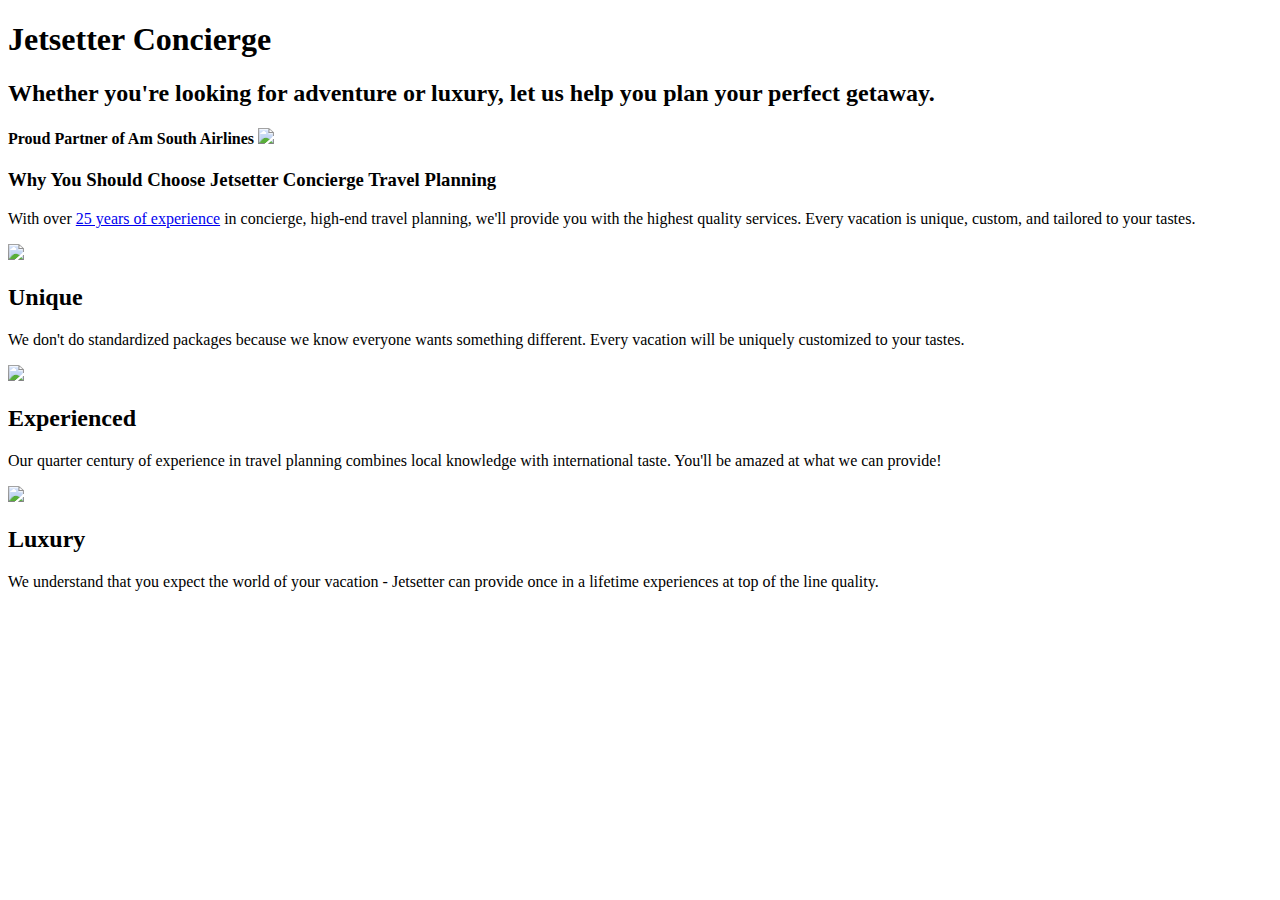
==== index1.html @ c3a85127 "adding-hyperlinks" ====
<!DOCTYPE html>
<html>
<head>
  <title>Jetsetter Concierge Travel Planning</title>
  <link href="https://fonts.googleapis.com/css?family=Open+Sans:300,400,600,700|Quicksand:300,700" rel="stylesheet">

  </head>
<body>
    <div class="overlay">
        <div class="header">
            <div id="header-text">
                <h1>Jetsetter Concierge</h1>
                <h2>Whether you're looking for adventure or luxury, let us help you plan your perfect getaway.</h2>
            </div>
        </div>
    </div>
    <div class="partner">
            <h4>Proud Partner of Am South Airlines <img src="https://content.codecademy.com/programs/code-foundations-path/amsoair.png" id="aa-logo" width="150px"></h4>
    </div>
    <div class="main">
        <h3>Why You Should Choose Jetsetter Concierge Travel Planning</h3>
      <p>With over <a href="/resume.html">25 years of experience</a> in concierge, high-end travel planning, we'll provide you with the highest quality services. Every vacation is unique, custom, and tailored to your tastes.</p>

        <div class="value-props">
            <div class="prop">
                <img src="https://content.codecademy.com/programs/code-foundations-path/diamond.png" width="60px">
                <h2>Unique</h2>
                <p>We don't do standardized packages because we know everyone wants something different. Every vacation will be uniquely customized to your tastes.</p>
            </div>

            <div class="prop">
                <img src="https://content.codecademy.com/programs/code-foundations-path/diamond.png" width="60px">
                <h2>Experienced</h2>
                <p>Our quarter century of experience in travel planning combines local knowledge with international taste. You'll be amazed at what we can provide!</p>
            </div>

            <div class="prop">
                <img src="https://content.codecademy.com/programs/code-foundations-path/diamond.png" width="60px">
                <h2>Luxury</h2>
                <p>We understand that you expect the world of your vacation - Jetsetter can provide once in a lifetime experiences at top of the line quality.</p>
            </div>
        </div>
    </div>
</body>
</html>
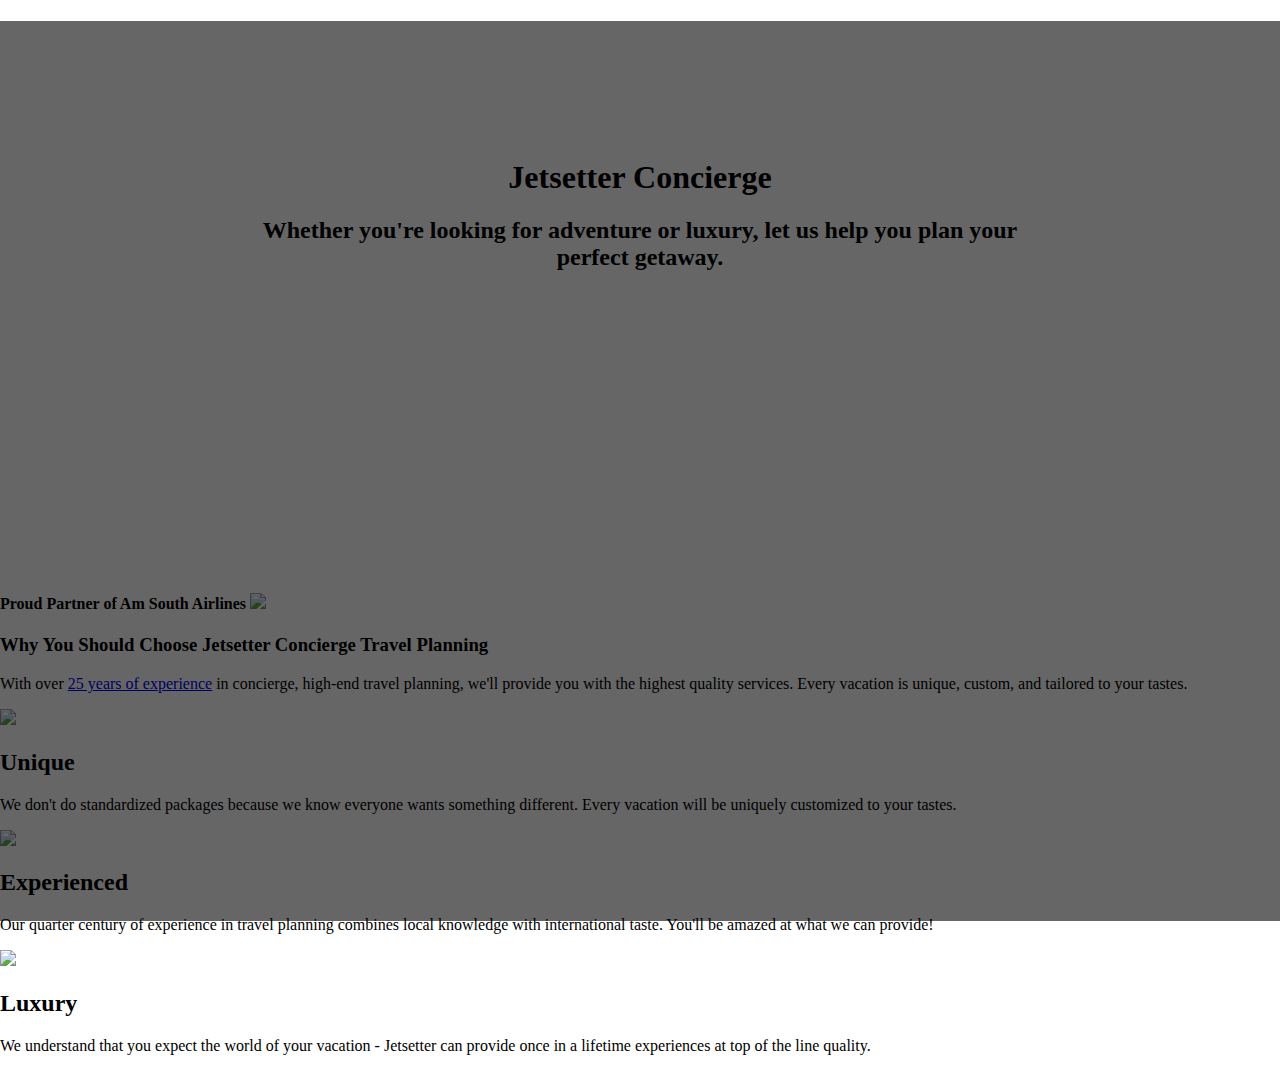
==== commit ac6e48b5: "putting css in html" ====
--- a/index1.html
+++ b/index1.html
@@ -3,7 +3,7 @@
 <head>
   <title>Jetsetter Concierge Travel Planning</title>
   <link href="https://fonts.googleapis.com/css?family=Open+Sans:300,400,600,700|Quicksand:300,700" rel="stylesheet">
-
+<link rel="stylesheet" href="style.css">
   </head>
 <body>
     <div class="overlay">
--- a/style.css
+++ b/style.css
@@ -0,0 +1,35 @@
+body{
+    background-color: #FFFFFF;
+    margin: 0px;
+    padding:0px;
+}
+.header{
+    background-image: url(https://content.codecademy.com/programs/code-foundations-path/airplane.jpeg);
+    background-position: center center;
+    background-size: cover;
+    height: 550px;
+    width: 100%;
+}
+
+.overlay:before {
+    content: " ";
+    z-index: 1;
+    display: block;
+    position: absolute;   
+    height: 100%;
+    width: 100%;
+    background: rgba(0, 0, 0, 0.6);
+}
+.overlay * {
+    position: relative; /* Makes elements display above overlay. */
+}
+
+#header-text{
+    margin: 0 auto;
+    position: relative;
+    text-align: center;
+    top: 25%;
+    width: 60%;
+    z-index: 2 !important;
+    font-weight: bold;
+}